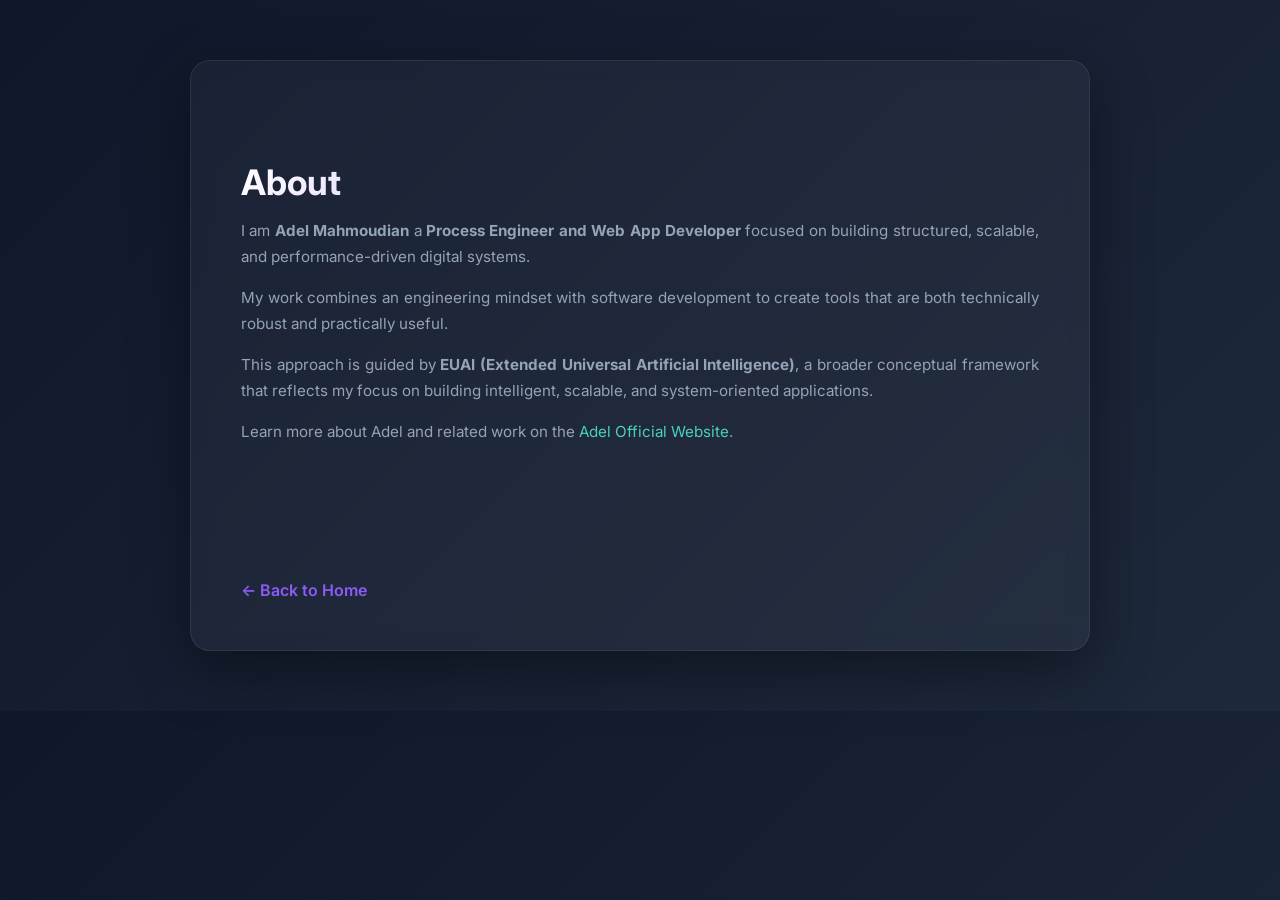
==== about.html @ b7fae026 "Deploying to gh-pages from @ adel-euai/dev-ecosystem@0aad345d366af66d57df4c00278a5dfdd2401c6c 🚀" ====
<!DOCTYPE html>
<html lang="en">

<head>
    <meta charset="utf-8" />
    <meta name="viewport" content="width=device-width, initial-scale=1.0" />
    <title>About | Adel</title>

    <meta name="description" content="About Adel — Process Engineer and Web App Developer focused on building scalable, 
    data-driven web applications and structured digital systems.">
    <meta name="robots" content="noindex, follow">

    <link rel="icon" type="image/png" href="https://adel-euai.github.io/asset-hub/logo/adel-favicon.png">
    <link rel="stylesheet" href="legal.css">

    <link rel="preconnect" href="https://fonts.googleapis.com">
    <link rel="preconnect" href="https://fonts.gstatic.com" crossorigin>
    <link href="https://fonts.googleapis.com/css2?family=Inter:wght@400;600;800&display=swap" rel="stylesheet">
</head>

<body class="legal-page"> 
<div class="legal-container">

<h1 style="margin-top: 50px;" class="gradient-text">About</h1>

<section class="legal-section">
<p>
I am <strong>Adel Mahmoudian</strong> a <strong>Process Engineer and Web App Developer</strong> focused on building structured, scalable, and performance-driven digital systems.
</p>
<p>
My work combines an engineering mindset with software development to create tools that are both 
technically robust and practically useful.
</p>
<p>
This approach is guided by <strong>EUAI (Extended Universal Artificial Intelligence)</strong>, a broader conceptual framework that 
reflects my focus on building intelligent, scalable, and system-oriented applications.
</p>
<p>
  Learn more about Adel and related work on the <a href="https://adel-euai.github.io/" target="_blank" class="site-link">Adel Official Website</a>.
</p>
</section>

<!--a href="/index.html" class="back-link">← Back to Home</a-->
<a style="margin-top: 100px;" href="#" class="back-link" onclick="history.back(); return false;">← Back to Home</a>

</div>
</body>
</html>
---- legal.css ----
/* ================== BASE ================== */
:root {
  --bg: #0f172a;
  --bg-soft: #1e293b;
  --card: rgba(255,255,255,0.04);
  --border: rgba(255,255,255,0.08);
  --accent: #8b5cf6;
  --text: #f8fafc;
  --muted: #94a3b8;
}

* {
  box-sizing: border-box;
}

body.legal-page {
  margin: 0;
  font-family: 'Inter', sans-serif;
  background: linear-gradient(135deg, var(--bg), var(--bg-soft));
  color: var(--text);
  display: flex;
  justify-content: center;
  padding: 60px 20px;
}

/* ================== CONTAINER ================== */
.legal-container {
  width: 100%;
  max-width: 900px;
  background: var(--card);
  border: 1px solid var(--border);
  border-radius: 20px;
  padding: 50px;
  backdrop-filter: blur(10px);
  box-shadow: 0 20px 60px rgba(0,0,0,0.4);
}

/* ================== HEADER ================== */
.gradient-text {
  font-size: 2.2rem;
  font-weight: 700;
  margin-bottom: 10px;
  background: linear-gradient(135deg, #ffffff, var(--accent));
  -webkit-background-clip: text;
  -webkit-text-fill-color: transparent;
}

.last-updated {
  font-size: 0.85rem;
  color: var(--muted);
  margin-bottom: 40px;
  text-align: right;
}

/* ================== SECTIONS ================== */
.legal-section {
  margin-bottom: 35px;
}

.legal-section h2 {
  font-size: 1.2rem;
  margin-bottom: 10px;
  color: var(--accent);
}

.legal-section p {
  font-size: 0.95rem;
  color: var(--muted);
  line-height: 1.7;
  text-align: justify;
}

/* ================== HIGHLIGHT ================== */
.highlight-box {
  background: rgba(139, 92, 246, 0.08);
  border: 1px solid rgba(139, 92, 246, 0.3);
  border-left: 4px solid var(--accent);
  padding: 20px;
  border-radius: 12px;
}

/* ================== BACK LINK ================== */
.back-link {
  display: inline-block;
  margin-top: 30px;
  font-weight: 600;
  color: var(--accent);
  text-decoration: none;
  transition: 0.3s;
}

.back-link:hover {
  opacity: 0.7;
  transform: translateX(-4px);
}

/* ================== RESPONSIVE ================== */
@media (max-width: 768px) {
  .legal-container {
    padding: 30px 20px;
  }

  .gradient-text {
    font-size: 1.6rem;
  }
}
/*-------------------------ul/Li---------------------------------*/
.legal-section ul {
  padding-left: 18px;
  margin: 10px 0;
}

.legal-section li {
  font-size: 0.95rem;
  color: var(--muted);
  line-height: 1.7;
  margin-bottom: 8px;
}

/*---------------------------Connect--------------------------*/
.connect-page{
    max-width: 760px;
    padding-top: 80px;
    padding-bottom: 60px;
}

.connect-header{
    margin-bottom: 48px;
}

.connect-subtitle{
    font-size: 12px;
    letter-spacing: 0.22em;
    text-transform: uppercase;
    opacity: 0.55;
    margin-bottom: 14px;
}

.connect-description{
    margin-top: 18px;
    line-height: 1.8;
    opacity: 0.78;
}

.connect-grid{
    display: flex;
    flex-direction: column;
    gap: 18px;
    margin-bottom: 52px;
}

.contact-card{
    display: flex;
    flex-direction: column;
    gap: 8px;

    padding: 22px 24px;

    border: 1px solid rgba(255,255,255,0.08);
    border-radius: 18px;

    background: rgba(255,255,255,0.02);

    text-decoration: none;
    color: inherit;

    transition:
    transform 0.25s ease,
    border-color 0.25s ease,
    background 0.25s ease;
}

.contact-card:hover{
    transform: translateY(-3px);

    border-color: rgba(255,255,255,0.18);

    background: rgba(255,255,255,0.04);
}

.contact-type{
    font-size: 12px;
    letter-spacing: 0.14em;
    text-transform: uppercase;
    opacity: 0.55;
}

.contact-value{
    font-size: 16px;
    font-weight: 600;
    word-break: break-word;
}

/*---------------------------Site Link--------------------------*/

.site-link:link {
    color: #4bd0bf;   /* رنگ اولیه */
    text-decoration: none;
}

.site-link:visited {
    color: #9b5cff;   /* رنگ بعد از بازدید */
}

.site-link:hover {
    color: #67e8f9;
    text-decoration: underline;
}

.site-link:active {
    color: #38bdf8;
}
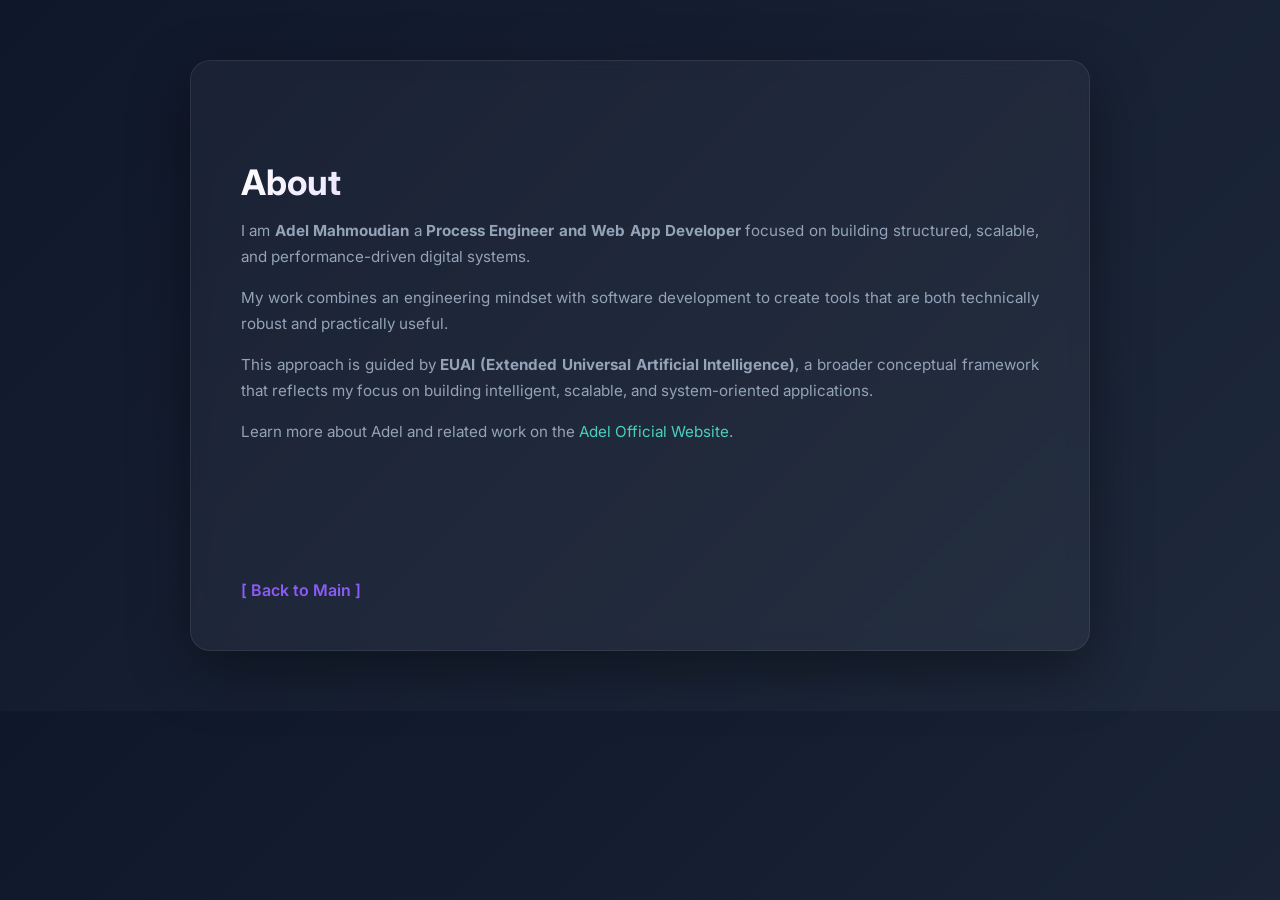
==== commit a55931f7: "Deploying to gh-pages from @ adel-euai/dev-ecosystem@9e253f9f2bd47e468799720ecc8d53b76d857f08 🚀" ====
--- a/about.html
+++ b/about.html
@@ -41,7 +41,7 @@
 </section>
 
 <!--a href="/index.html" class="back-link">← Back to Home</a-->
-<a style="margin-top: 100px;" href="#" class="back-link" onclick="history.back(); return false;">← Back to Home</a>
+<a style="margin-top: 100px;" href="#" class="back-link" onclick="history.back(); return false;">[ Back to Main ]</a>
 
 </div>
 </body>
--- a/legal.css
+++ b/legal.css
@@ -20,7 +20,7 @@
   color: var(--text);
   display: flex;
   justify-content: center;
-  padding: 60px 20px;
+  padding: 60px 20px; 
 }
 
 /* ================== CONTAINER ================== */
